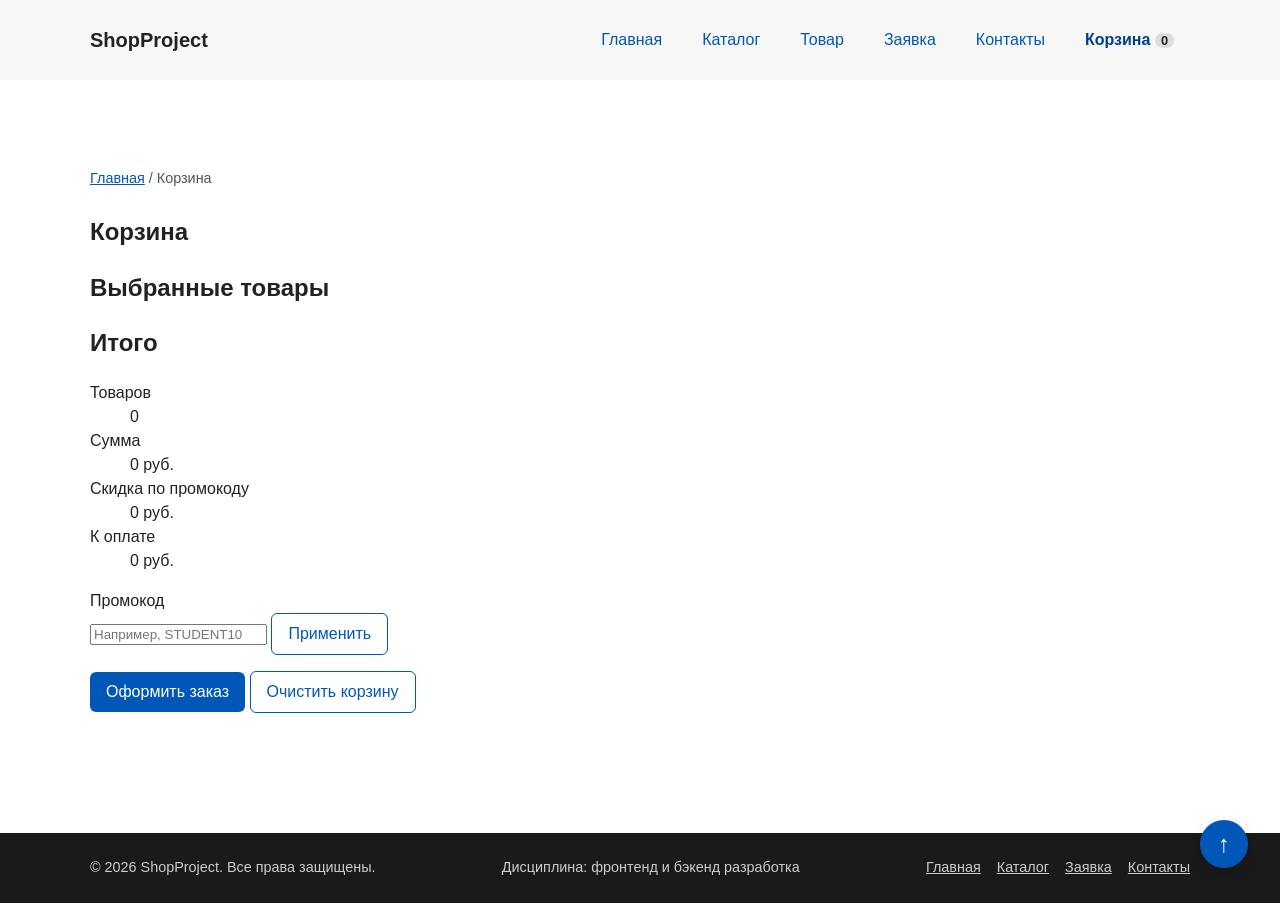
==== cart.html @ 11a2a5d3 "feat: add cart page and cart counter in navigation" ====
<!doctype html>
<html lang="ru">
  <head>
    <meta charset="UTF-8" />
    <meta name="viewport" content="width=device-width, initial-scale=1.0" />
    <title>ShopProject — Корзина</title>
    <meta
      name="description"
      content="Корзина ShopProject: выбранные товары, количество, промокод и итоговая сумма."
    />
    <link rel="stylesheet" href="css/style.css" />
    <link rel="stylesheet" href="css/responsive.css" />
    <script src="js/data.js" defer></script>
    <script src="js/storage.js" defer></script>
    <script src="js/main.js" defer></script>
    <script src="js/cart.js" defer></script>
    <script src="js/modal.js" defer></script>
  </head>
  <body>
    <a class="skip-link" href="#main">Перейти к основному содержимому</a>
    <header class="site-header">
      <div class="site-header__inner">
        <a class="site-header__logo" href="index.html">ShopProject</a>
        <nav class="site-nav" aria-label="Основная навигация">
          <button
            class="site-nav__toggle"
            type="button"
            aria-expanded="false"
            aria-controls="site-nav-list"
            hidden
          >
            Меню
          </button>
          <ul class="site-nav__list" id="site-nav-list">
            <li class="site-nav__item">
              <a href="index.html" class="site-nav__link">Главная</a>
            </li>
            <li class="site-nav__item">
              <a href="catalog.html" class="site-nav__link">Каталог</a>
            </li>
            <li class="site-nav__item">
              <a href="product.html" class="site-nav__link">Товар</a>
            </li>
            <li class="site-nav__item">
              <a href="order.html" class="site-nav__link">Заявка</a>
            </li>
            <li class="site-nav__item">
              <a href="contacts.html" class="site-nav__link">Контакты</a>
            </li>
            <li class="site-nav__item">
              <a
                href="cart.html"
                class="site-nav__link site-nav__link--cart site-nav__link--active"
                aria-current="page"
                >Корзина
                <span class="cart-counter" data-cart-count>0</span></a
              >
            </li>
          </ul>
        </nav>
      </div>
    </header>

    <main id="main" class="main" tabindex="-1">
      <section class="section">
        <nav class="breadcrumbs" aria-label="Хлебные крошки">
          <a class="breadcrumbs__link" href="index.html">Главная</a>
          <span class="breadcrumbs__current" aria-current="page">Корзина</span>
        </nav>

        <h1>Корзина</h1>

        <div class="cart-layout">
          <section class="cart-items" aria-labelledby="cart-items-title">
            <h2 class="cart-items__title" id="cart-items-title">
              Выбранные товары
            </h2>
            <p class="cart-empty" hidden>
              Корзина пуста.
              <a href="catalog.html">Перейти в каталог</a>
            </p>
            <ul class="cart-list" data-cart-list></ul>
          </section>

          <aside class="cart-summary" aria-labelledby="cart-summary-title">
            <h2 class="cart-summary__title" id="cart-summary-title">Итого</h2>
            <dl class="cart-summary__list">
              <div class="cart-summary__row">
                <dt>Товаров</dt>
                <dd data-cart-total-count>0</dd>
              </div>
              <div class="cart-summary__row">
                <dt>Сумма</dt>
                <dd data-cart-subtotal>0 руб.</dd>
              </div>
              <div class="cart-summary__row">
                <dt>Скидка по промокоду</dt>
                <dd data-cart-promo>0 руб.</dd>
              </div>
              <div class="cart-summary__row cart-summary__row--total">
                <dt>К оплате</dt>
                <dd data-cart-total>0 руб.</dd>
              </div>
            </dl>

            <form class="promo-form" novalidate>
              <label class="promo-form__label" for="promo-code">Промокод</label>
              <div class="promo-form__row">
                <input
                  class="promo-form__input"
                  id="promo-code"
                  name="promo"
                  type="text"
                  autocomplete="off"
                  placeholder="Например, STUDENT10"
                />
                <button class="button button--outline" type="submit">
                  Применить
                </button>
              </div>
              <p class="promo-form__message" aria-live="polite"></p>
            </form>

            <div class="cart-summary__actions">
              <a class="button button--primary" href="order.html" data-cart-checkout
                >Оформить заказ</a
              >
              <button
                class="button button--outline"
                type="button"
                data-action="clear-cart"
              >
                Очистить корзину
              </button>
            </div>
          </aside>
        </div>
      </section>
    </main>

    <footer class="site-footer">
      <div class="site-footer__inner">
        <p class="site-footer__copy">© 2026 ShopProject. Все права защищены.</p>
        <p class="site-footer__copy">
          Дисциплина: фронтенд и бэкенд разработка
        </p>
        <nav class="site-footer__nav" aria-label="Навигация в подвале">
          <a href="index.html">Главная</a>
          <a href="catalog.html">Каталог</a>
          <a href="order.html">Заявка</a>
          <a href="contacts.html">Контакты</a>
        </nav>
      </div>
    </footer>

    <a href="#" class="to-top" aria-label="Наверх">↑</a>
  </body>
</html>
---- css/style.css ----
/* ===================================
   1. Переменные проекта
   =================================== */

:root {
  --color-bg: #ffffff;
  --color-text: #222222;
  --color-muted: #4b5563;
  --color-primary: #0057b8;
  --color-primary-dark: #003f86;
  --color-border: #dddddd;
  --color-surface: #f7f7f7;
  --color-surface-accent: #eef5ff;
  --color-danger: #b00020;
  --color-success: #146c2e;
  --color-warning: #b45309;
  --color-success-bg: #eefaf0;
  --color-white: #ffffff;

  --space-xs: 4px;
  --space-sm: 8px;
  --space-md: 16px;
  --space-lg: 24px;
  --space-xl: 32px;

  --radius-sm: 6px;
  --radius-md: 8px;
  --radius-lg: 12px;

  --container-width: 1100px;
}

/* ===================================
   2. Базовые стили
   =================================== */

* {
  box-sizing: border-box;
}

html {
  scroll-behavior: smooth;
}

body {
  margin: 0;
  font-family: Arial, sans-serif;
  line-height: 1.5;
  color: var(--color-text);
  background-color: var(--color-bg);
}

main {
  padding: var(--space-lg);
}

/* ===================================
   3. Общие элементы интерфейса
   =================================== */

a {
  color: var(--color-primary);
}

a:hover {
  color: var(--color-primary-dark);
}

a:focus-visible {
  outline: 2px solid var(--color-primary);
  outline-offset: 3px;
}

/* ===================================
   4. Блок button
   =================================== */

.button {
  display: inline-block;
  padding: var(--space-sm) var(--space-md);
  border: none;
  border-radius: var(--radius-sm);
  font: inherit;
  text-decoration: none;
  cursor: pointer;
  transition:
    color 0.2s,
    background-color 0.2s,
    border-color 0.2s;
}

.button--primary {
  color: var(--color-white);
  background-color: var(--color-primary);
}

.button--primary:hover {
  color: var(--color-white);
  background-color: var(--color-primary-dark);
  text-decoration: none;
}

.button--outline {
  color: var(--color-primary);
  background-color: transparent;
  border: 1px solid var(--color-primary);
}

.button--outline:hover {
  color: var(--color-white);
  background-color: var(--color-primary);
  text-decoration: none;
}

.button:focus-visible {
  outline: 2px solid var(--color-primary);
  outline-offset: 3px;
}

.button:disabled,
.button--disabled {
  opacity: 0.6;
  cursor: not-allowed;
}

/* ===================================
   5. Блок site-header
   =================================== */

.site-header {
  background-color: var(--color-surface);
  position: sticky;
  top: 0;
  z-index: 100;
}

.site-header__inner {
  max-width: var(--container-width);
  margin: 0 auto;
  padding: var(--space-lg);
  display: flex;
  align-items: center;
  justify-content: space-between;
  flex-wrap: wrap;
  gap: var(--space-md);
}

.site-header__logo {
  font-weight: bold;
  text-decoration: none;
  color: var(--color-text);
  font-size: 1.25rem;
}

/* ===================================
   6. Блок site-nav
   =================================== */

.site-nav__list {
  display: flex;
  flex-wrap: wrap;
  justify-content: center;
  align-items: center;
  gap: var(--space-md);
  padding: 0;
  margin: 0;
  list-style: none;
}

.site-nav__link {
  display: inline-block;
  padding: var(--space-sm) var(--space-md);
  color: var(--color-primary);
  text-decoration: none;
  border-radius: var(--radius-sm);
  transition:
    color 0.2s,
    background-color 0.2s;
}

.site-nav__link:hover {
  color: var(--color-white);
  background-color: var(--color-primary);
  text-decoration: none;
}

.site-nav__link:focus-visible {
  outline: 2px solid var(--color-primary);
  outline-offset: 3px;
}

.site-nav__link--active {
  font-weight: bold;
  color: var(--color-primary-dark);
}

/* ===================================
   7. Блок hero
   =================================== */

.hero {
  max-width: var(--container-width);
  margin: 0 auto var(--space-xl);
  padding: var(--space-xl) var(--space-lg);
  background-color: var(--color-surface-accent);
  border-radius: var(--radius-lg);
}

.hero__title {
  margin-top: 0;
}

.hero__text {
  color: var(--color-muted);
}

/* ===================================
   8. Блок section
   =================================== */

.section {
  max-width: var(--container-width);
  margin: 0 auto var(--space-xl);
}

.section h2 {
  margin-top: 0;
}

/* ===================================
   9. Блок products-grid + product-card
   =================================== */

.products-grid,
.product-grid {
  display: grid;
  grid-template-columns: repeat(auto-fill, minmax(240px, 1fr));
  gap: var(--space-lg);
}

.product-card {
  position: relative;
  display: flex;
  flex-direction: column;
  gap: var(--space-sm);
  padding: var(--space-md);
  border: 1px solid var(--color-border);
  border-radius: var(--radius-md);
  background-color: var(--color-bg);
  transition:
    border-color 0.2s,
    box-shadow 0.2s;
}

.product-card:hover {
  border-color: var(--color-primary);
  box-shadow: 0 4px 12px rgba(0, 0, 0, 0.08);
}

.product-card__title {
  margin: 0;
  font-size: 1.125rem;
  color: var(--color-text);
}

.product-card__description {
  margin: 0;
  color: var(--color-muted);
  font-size: 0.95rem;
}

.product-card__price {
  font-weight: bold;
  color: var(--color-primary);
  margin: var(--space-sm) 0;
}

.product-card__button {
  margin-top: auto;
  align-self: flex-start;
  text-align: center;
}

/* Бейджи */
.product-card__badge {
  position: absolute;
  top: var(--space-sm);
  right: var(--space-sm);
  padding: var(--space-xs) var(--space-sm);
  font-size: 0.75rem;
  font-weight: bold;
  text-transform: uppercase;
  color: var(--color-white);
  border-radius: var(--radius-sm);
  z-index: 2;
}

.product-card__badge--hit {
  background-color: var(--color-danger);
}

.product-card__badge--discount {
  background-color: var(--color-warning);
}

.product-card__badge--new {
  background-color: var(--color-success);
}

.product-card--hit {
  border-color: var(--color-danger);
}
.product-card--discount {
  border-color: var(--color-warning);
}
.product-card--new {
  border-color: var(--color-success);
}

/* ===================================
   10. Блок aside-info
   =================================== */

.aside-info {
  max-width: var(--container-width);
  margin: 0 auto var(--space-xl);
  padding: var(--space-md);
  border-left: 4px solid var(--color-primary);
  background-color: var(--color-surface);
}

.advantages-list {
  padding-left: var(--space-lg);
}

/* ===================================
   11. Блок catalog-layout + catalog-filters + catalog-products
   =================================== */

.catalog-layout {
  max-width: var(--container-width);
  margin: 0 auto var(--space-xl);
  display: grid;
  grid-template-columns: 260px 1fr;
  grid-template-areas: "filters products";
  gap: var(--space-lg);
  align-items: start;
}

.catalog-filters {
  grid-area: filters;
  position: sticky;
  top: 90px;
  padding: var(--space-md);
  border: 1px solid var(--color-border);
  border-radius: var(--radius-md);
  background-color: var(--color-bg);
}

.catalog-products {
  grid-area: products;
}

.catalog-filters__title {
  margin: 0 0 var(--space-md);
  font-size: 1.25rem;
}

/* ===================================
   12. Блок filters-form
   =================================== */

.filters-form {
  display: grid;
  gap: var(--space-md);
}

.filters-form__group {
  margin: 0;
  padding: var(--space-md);
  border: 1px solid var(--color-border);
  border-radius: var(--radius-sm);
}

.filters-form__legend {
  font-weight: 700;
  padding: 0 var(--space-xs);
}

.filters-form__label {
  display: block;
  margin-bottom: var(--space-sm);
}

.filters-form__input {
  width: 100%;
  padding: 8px 10px;
  border: 1px solid var(--color-border);
  border-radius: var(--radius-sm);
  font: inherit;
}

/* ===================================
   13. Блок breadcrumbs
   =================================== */

.breadcrumbs {
  margin-bottom: var(--space-lg);
  color: var(--color-muted);
  font-size: 0.9rem;
}

.breadcrumbs__link {
  color: var(--color-primary);
}

.breadcrumbs__current::before {
  content: " / ";
  color: var(--color-muted);
}

/* ===================================
   14. Блок product-detail
   =================================== */

.product-detail {
  display: grid;
  grid-template-columns: 1fr 1fr;
  gap: var(--space-xl);
  align-items: center;
  margin-bottom: var(--space-xl);
}

.product-detail__image {
  font-size: 10rem;
  text-align: center;
  padding: var(--space-xl);
  background-color: var(--color-surface);
  border-radius: var(--radius-lg);
}

.product-detail__title {
  font-size: 2rem;
  margin: 0 0 var(--space-md);
}

.product-detail__price {
  font-size: 1.75rem;
  font-weight: bold;
  color: var(--color-primary);
  margin: 0 0 var(--space-md);
}

.product-detail__description {
  color: var(--color-muted);
  margin: 0 0 var(--space-lg);
}

/* ===================================
   15. Блок specs-table
   =================================== */

.specs-table {
  width: 100%;
  border-collapse: collapse;
  margin-bottom: var(--space-xl);
  background-color: var(--color-bg);
  border-radius: var(--radius-md);
  overflow: hidden;
  box-shadow: 0 1px 3px rgba(0, 0, 0, 0.08);
}

.specs-table caption {
  caption-side: top;
  text-align: left;
  padding: var(--space-sm) 0;
  font-weight: bold;
  color: var(--color-muted);
}

.specs-table th,
.specs-table td {
  padding: var(--space-md);
  text-align: left;
  border-bottom: 1px solid var(--color-border);
}

.specs-table thead th {
  background-color: var(--color-primary);
  color: var(--color-white);
  font-weight: bold;
}

.specs-table tbody tr:nth-child(even) {
  background-color: var(--color-surface);
}

.specs-table tbody tr:hover {
  background-color: var(--color-surface-accent);
}

/* ===================================
   16. Блок reviews / review
   =================================== */

.reviews {
  display: grid;
  grid-template-columns: repeat(auto-fit, minmax(260px, 1fr));
  gap: var(--space-lg);
}

.review {
  padding: var(--space-md);
  background-color: var(--color-surface);
  border-radius: var(--radius-md);
  border-left: 4px solid var(--color-primary);
}

.review__author {
  font-weight: bold;
  margin: 0 0 var(--space-sm);
}

.review__text {
  margin: 0;
  color: var(--color-muted);
}

/* ===================================
   17. Блок order-dialog
   =================================== */

.order-dialog {
  width: min(100% - 32px, 560px);
  padding: var(--space-lg);
  border: none;
  border-radius: var(--radius-lg);
}

.order-dialog::backdrop {
  background-color: rgba(0, 0, 0, 0.5);
}

.order-dialog__title {
  margin-top: 0;
}

/* ===================================
   18. Блок order-form
   =================================== */

.order-form {
  display: flex;
  flex-direction: column;
  gap: var(--space-md);
}

.order-form--page {
  max-width: 600px;
}

.order-form__title {
  margin: 0 0 var(--space-sm);
  font-size: 1.5rem;
}

.order-form__field {
  margin-bottom: var(--space-md);
}

.order-form__field--checkbox {
  display: flex;
  align-items: center;
  gap: var(--space-sm);
}

.order-form__label {
  display: block;
  margin-bottom: var(--space-xs);
  font-weight: 600;
  font-size: 0.95rem;
}

.order-form__field--checkbox .order-form__label {
  display: flex;
  align-items: center;
  gap: var(--space-sm);
  margin-bottom: 0;
}

.order-form__input,
.order-form__select,
.order-form__textarea {
  width: 100%;
  padding: 10px 12px;
  border: 1px solid var(--color-border);
  border-radius: var(--radius-sm);
  font: inherit;
  transition: border-color 0.2s;
}

.order-form__checkbox {
  width: auto;
}

.order-form__hint {
  display: block;
  margin-top: var(--space-xs);
  color: var(--color-muted);
}

.order-form__input:hover,
.order-form__select:hover,
.order-form__textarea:hover {
  border-color: var(--color-primary);
}

.order-form__input:focus-visible,
.order-form__select:focus-visible,
.order-form__textarea:focus-visible {
  outline: 2px solid var(--color-primary);
  outline-offset: 3px;
}

.order-form__input[aria-invalid="true"],
.order-form__select[aria-invalid="true"],
.order-form__textarea[aria-invalid="true"] {
  border-color: var(--color-danger);
}

.order-form__actions {
  display: flex;
  gap: var(--space-md);
  margin-top: var(--space-lg);
  flex-wrap: wrap;
}

/* ===================================
   19. Блок success-message
   =================================== */

.success-message {
  max-width: var(--container-width);
  margin: var(--space-lg) auto;
  padding: var(--space-md);
  border-left: 4px solid var(--color-success);
  background-color: var(--color-success-bg);
}

/* ===================================
   20. Блок contacts-layout + contacts-info
   =================================== */

.contacts-layout {
  display: grid;
  grid-template-columns: 1fr 1fr;
  gap: var(--space-xl);
  align-items: start;
}

.contacts-info {
  padding: var(--space-lg);
  background-color: var(--color-surface);
  border-radius: var(--radius-md);
}

.contacts-info__title {
  margin: 0 0 var(--space-md);
  font-size: 1.5rem;
}

.contacts-info__list {
  list-style: none;
  padding: 0;
  margin: 0;
}

.contacts-info__item {
  margin-bottom: var(--space-md);
  padding-bottom: var(--space-md);
  border-bottom: 1px solid var(--color-border);
}

.contacts-info__item:last-child {
  border-bottom: none;
}

/* ===================================
   21. Блок site-footer
   =================================== */

.site-footer {
  background-color: #1a1a1a;
  color: #cccccc;
}

.site-footer__inner {
  max-width: var(--container-width);
  margin: 0 auto;
  padding: var(--space-lg);
  display: flex;
  justify-content: space-between;
  align-items: center;
  flex-wrap: wrap;
  gap: var(--space-md);
}

.site-footer__copy {
  margin: 0;
  font-size: 0.9rem;
}

.site-footer__nav {
  display: flex;
  gap: var(--space-md);
  flex-wrap: wrap;
}

.site-footer__nav a {
  color: #cccccc;
  font-size: 0.9rem;
}

.site-footer__nav a:hover {
  color: var(--color-white);
}

/* ===================================
   22. Подсветка якоря
   =================================== */

:target {
  outline: 2px dashed var(--color-primary);
  outline-offset: 4px;
}

/* ===================================
   23. Адаптивность
   =================================== */

@media (max-width: 900px) {
  .catalog-layout {
    grid-template-columns: 1fr;
    grid-template-areas:
      "filters"
      "products";
  }

  .catalog-filters {
    position: static;
  }

  .product-detail {
    grid-template-columns: 1fr;
  }

  .contacts-layout {
    grid-template-columns: 1fr;
  }
}

@media (max-width: 600px) {
  .site-header__inner {
    flex-direction: column;
    align-items: flex-start;
  }

  .site-nav__list {
    flex-direction: column;
    gap: var(--space-xs);
    align-items: stretch;
  }

  .site-footer__inner {
    flex-direction: column;
    text-align: center;
  }
}

.to-top {
  position: fixed;
  bottom: var(--space-lg);
  right: var(--space-lg);
  z-index: 999;
  width: 48px;
  height: 48px;
  display: flex;
  align-items: center;
  justify-content: center;
  background-color: var(--color-primary);
  color: var(--color-white);
  border-radius: 50%;
  font-size: 1.5rem;
  text-decoration: none;
  box-shadow: 0 4px 12px rgba(0, 0, 0, 0.15);
  transition: background-color 0.2s, transform 0.2s;
}

.to-top:hover {
  background-color: var(--color-primary-dark);
  transform: translateY(-3px);
  text-decoration: none;
}

.to-top:focus-visible {
  outline: 2px solid var(--color-primary);
  outline-offset: 3px;
}
.product-output {
  padding: 16px;
  overflow-x: auto;
  color: #f9fafb;
  background-color: #111827;
  border-radius: 8px;
  white-space: pre-wrap;
}

.catalog-controls {
  display: grid;
  gap: var(--space-md);
}

.catalog-controls__group {
  display: grid;
  gap: var(--space-xs);
}

.catalog-controls__label {
  font-weight: 600;
}

.catalog-controls__input,
.catalog-controls__select {
  width: 100%;
  min-height: 44px;
  padding: 8px 10px;
  border: 1px solid var(--color-border);
  border-radius: var(--radius-sm);
  font: inherit;
  background-color: var(--color-bg);
}

.catalog-controls__input:focus-visible,
.catalog-controls__select:focus-visible {
  outline: 3px solid var(--color-primary);
  outline-offset: 2px;
}

.catalog-count {
  margin: 0 0 var(--space-md);
  color: var(--color-muted);
}

.catalog-empty {
  padding: var(--space-lg);
  text-align: center;
  border: 1px dashed var(--color-border);
  border-radius: var(--radius-md);
}

.product-card__status {
  margin: 0;
  font-size: 0.9rem;
  color: var(--color-success);
}

.product-card__button:disabled {
  color: var(--color-white);
  background-color: var(--color-muted);
}

.form-error:empty,
.form-message:empty {
  display: none;
}

.form-message {
  margin: 0;
  padding: var(--space-sm) var(--space-md);
  border-left: 4px solid var(--color-primary);
  background-color: var(--color-surface-accent);
}

.site-nav__link--cart {
  display: inline-flex;
  align-items: center;
  gap: var(--space-xs);
}

.cart-counter {
  min-width: 22px;
  padding: 0 6px;
  font-size: 0.8rem;
  font-weight: 700;
  line-height: 22px;
  text-align: center;
  color: var(--color-white);
  background-color: var(--color-primary);
  border-radius: 11px;
}

.cart-counter--empty {
  color: var(--color-text);
  background-color: var(--color-border);
}
---- css/responsive.css ----
*,
*::before,
*::after {
  box-sizing: border-box;
}

html {
  scroll-behavior: smooth;
}

img,
video {
  max-width: 100%;
  height: auto;
}

body {
  overflow-x: hidden;
}

main {
  padding-inline: 0;
}

.section,
.hero,
.catalog-layout,
.aside-info,
.success-message,
.site-header__inner,
.site-footer__inner {
  width: min(100% - 32px, var(--container-width));
  margin-inline: auto;
}

.section {
  padding-block: clamp(24px, 5vw, 64px);
}

.site-header__inner,
.site-footer__inner {
  padding-inline: 0;
}

.site-header {
  position: static;
}

.site-header__inner {
  flex-direction: column;
  align-items: stretch;
  padding-block: var(--space-md);
}

.site-nav__list {
  display: flex;
  flex-direction: column;
  align-items: stretch;
  gap: var(--space-sm, 8px);
  padding: 0;
  margin: 0;
  list-style: none;
}

.site-nav__link {
  display: block;
  padding: 12px 16px;
}

@media (min-width: 768px) {
  .site-header {
    position: sticky;
    top: 0;
    z-index: 100;
  }

  .site-header__inner {
    flex-direction: row;
    align-items: center;
  }

  .site-nav__list {
    flex-direction: row;
    flex-wrap: wrap;
    align-items: center;
  }
}

.hero {
  display: grid;
  gap: var(--space-lg, 24px);
  align-items: center;
  padding: clamp(20px, 5vw, 48px);
}

.hero__content {
  display: grid;
  gap: var(--space-md, 16px);
  justify-items: start;
}

.hero__title {
  margin: 0;
  font-size: clamp(28px, 7vw, 56px);
  line-height: 1.1;
}

.hero__text {
  margin: 0;
}

.hero__picture {
  display: block;
}

.hero__image {
  display: block;
  width: 100%;
  max-width: 520px;
  margin-inline: auto;
  border-radius: var(--radius-lg, 12px);
}

@media (min-width: 900px) {
  .hero {
    grid-template-columns: minmax(0, 1fr) minmax(320px, 520px);
  }
}

.products-grid,
.product-grid {
  display: grid;
  grid-template-columns: 1fr;
  gap: var(--space-md, 16px);
}

.product-card {
  min-width: 0;
}

.product-card__title,
.product-card__description {
  overflow-wrap: anywhere;
}

@media (min-width: 640px) {
  .products-grid,
  .product-grid {
    grid-template-columns: repeat(2, minmax(0, 1fr));
  }
}

@media (min-width: 1024px) {
  .products-grid,
  .product-grid {
    grid-template-columns: repeat(3, minmax(0, 1fr));
  }
}

@media (min-width: 1280px) {
  .products-grid,
  .product-grid {
    grid-template-columns: repeat(4, minmax(0, 1fr));
  }
}

.catalog-layout {
  display: grid;
  grid-template-columns: 1fr;
  grid-template-areas: none;
  gap: var(--space-lg, 24px);
}

.catalog-filters,
.catalog-products {
  grid-area: auto;
}

.catalog-filters {
  position: static;
  order: -1;
}

@media (min-width: 1024px) {
  .catalog-layout {
    grid-template-columns: 280px minmax(0, 1fr);
    align-items: start;
  }

  .catalog-filters {
    position: sticky;
    top: 88px;
    order: initial;
  }

  .catalog-products .products-grid {
    grid-template-columns: repeat(2, minmax(0, 1fr));
  }
}

@media (min-width: 1280px) {
  .catalog-products .products-grid {
    grid-template-columns: repeat(3, minmax(0, 1fr));
  }
}

.product-card__image {
  display: block;
  width: 100%;
  aspect-ratio: 4 / 3;
  object-fit: cover;
  border-radius: var(--radius-md, 8px);
}

.product-detail {
  grid-template-columns: 1fr;
  gap: var(--space-lg, 24px);
}

.product-detail__image {
  display: block;
  width: 100%;
  padding: 0;
  font-size: inherit;
  border-radius: var(--radius-lg, 12px);
}

.product-detail__title {
  font-size: clamp(24px, 5vw, 32px);
}

@media (min-width: 900px) {
  .product-detail {
    grid-template-columns: repeat(2, minmax(0, 1fr));
    gap: var(--space-xl, 32px);
  }
}

.order-form {
  display: grid;
  gap: var(--space-md, 16px);
}

.order-form__field {
  display: grid;
  gap: var(--space-xs, 8px);
  margin-bottom: 0;
}

.order-form__label {
  margin-bottom: 0;
}

.order-form__input,
.order-form__textarea,
.order-form__select {
  width: 100%;
  min-height: 44px;
  padding: 10px 12px;
  font: inherit;
}

.order-form__textarea {
  min-height: 120px;
  resize: vertical;
}

.order-form__actions {
  margin-top: 0;
}

.order-form__actions .button {
  min-height: 44px;
  flex: 1 1 160px;
}

@media (min-width: 768px) {
  .order-form--page {
    grid-template-columns: repeat(2, minmax(0, 1fr));
    max-width: 760px;
  }

  .order-form--page .order-form__title,
  .order-form--page .order-form__field--wide,
  .order-form--page .order-form__actions {
    grid-column: 1 / -1;
  }

  .order-form__actions .button {
    flex: 0 0 auto;
  }
}

@media (min-width: 900px) {
  .contacts-layout .order-form--page {
    grid-template-columns: 1fr;
  }
}

.contacts-layout {
  grid-template-columns: 1fr;
  gap: var(--space-lg, 24px);
}

@media (min-width: 900px) {
  .contacts-layout {
    grid-template-columns: minmax(0, 1fr) minmax(0, 1.4fr);
  }
}

.table-wrapper {
  width: 100%;
  margin-bottom: var(--space-xl, 32px);
  overflow-x: auto;
  -webkit-overflow-scrolling: touch;
}

.specs-table {
  width: 100%;
  min-width: 480px;
  margin-bottom: 0;
  border-collapse: collapse;
}

.specs-table th,
.specs-table td {
  padding: 12px;
  text-align: left;
}

.reviews {
  grid-template-columns: 1fr;
}

@media (min-width: 768px) {
  .reviews {
    grid-template-columns: repeat(2, minmax(0, 1fr));
  }
}

.order-dialog {
  width: min(100% - 32px, 560px);
  max-height: calc(100vh - 32px);
  padding: var(--space-md, 16px);
  overflow: auto;
}

.order-dialog::backdrop {
  background: rgb(0 0 0 / 0.5);
}

.to-top {
  right: 16px;
  bottom: 16px;
  z-index: 90;
  width: 44px;
  height: 44px;
}

.site-footer__inner {
  flex-direction: column;
  align-items: flex-start;
  text-align: left;
}

@media (min-width: 768px) {
  .order-dialog {
    padding: var(--space-lg, 24px);
  }

  .to-top {
    right: 32px;
    bottom: 32px;
    width: 48px;
    height: 48px;
  }

  .site-footer__inner {
    flex-direction: row;
    align-items: center;
  }
}

.skip-link {
  position: absolute;
  left: 16px;
  top: -100px;
  z-index: 1000;
  padding: 8px 12px;
  color: #ffffff;
  background-color: #111111;
  border-radius: 6px;
  text-decoration: none;
}

.skip-link:focus,
.skip-link:focus-visible {
  top: 16px;
  color: #ffffff;
}

.main:focus {
  outline: none;
}

.breadcrumbs__link + .breadcrumbs__link::before {
  content: " / ";
  color: var(--color-muted);
}

:focus-visible {
  outline: 3px solid var(--color-primary, #0057b8);
  outline-offset: 3px;
}

a:focus-visible,
.site-nav__link:focus-visible,
.button:focus-visible,
.to-top:focus-visible,
.order-form__input:focus-visible,
.order-form__textarea:focus-visible,
.order-form__select:focus-visible,
.order-form__checkbox:focus-visible,
.filters-form__input:focus-visible {
  outline: 3px solid var(--color-primary, #0057b8);
  outline-offset: 3px;
}

.site-footer a:focus-visible {
  outline-color: #ffffff;
}

.to-top:focus-visible {
  outline-color: var(--color-text, #222222);
}

.form-note {
  color: var(--color-muted);
  font-size: 0.95rem;
}

.order-form__field--checkbox {
  flex-wrap: wrap;
}

.order-form__error {
  width: 100%;
  margin: 0;
  color: var(--color-danger);
  font-size: 0.9rem;
}

.order-form__error[hidden] {
  display: none;
}

.specs-table tbody th {
  font-weight: 600;
}

.site-header__inner {
  position: relative;
}

.site-nav__toggle {
  position: absolute;
  top: var(--space-md, 16px);
  right: 0;
  min-height: 44px;
  padding: 8px 16px;
  font: inherit;
  font-weight: 600;
  color: var(--color-primary);
  background-color: var(--color-bg);
  border: 1px solid var(--color-primary);
  border-radius: var(--radius-sm, 6px);
  cursor: pointer;
}

.site-nav__toggle[hidden] {
  display: none;
}

.site-nav--collapsible .site-nav__list {
  display: none;
}

.site-nav--collapsible.site-nav--open .site-nav__list {
  display: flex;
}

.site-header__logo {
  display: flex;
  align-items: center;
  min-height: 44px;
}

@media (min-width: 768px) {
  .site-nav__toggle,
  .site-nav__toggle:not([hidden]) {
    display: none;
  }

  .site-nav--collapsible .site-nav__list {
    display: flex;
  }
}

@media (max-width: 639px) {
  .specs-table {
    min-width: 0;
    box-shadow: none;
    background-color: transparent;
  }

  .specs-table thead {
    position: absolute;
    width: 1px;
    height: 1px;
    overflow: hidden;
    clip: rect(0 0 0 0);
    white-space: nowrap;
  }

  .specs-table tbody {
    display: grid;
    gap: var(--space-sm, 8px);
  }

  .specs-table tbody tr {
    display: grid;
    gap: var(--space-xs, 4px);
    padding: var(--space-md, 16px);
    border: 1px solid var(--color-border);
    border-radius: var(--radius-md, 8px);
    background-color: var(--color-bg);
  }

  .specs-table tbody tr:nth-child(even) {
    background-color: var(--color-surface);
  }

  .specs-table tbody th,
  .specs-table tbody td {
    padding: 0;
    border: none;
  }

  .specs-table tbody th {
    color: var(--color-muted);
    font-size: 0.9rem;
  }
}

@media (max-width: 767px) {
  .order-dialog {
    width: 100%;
    max-width: 100%;
    max-height: 90vh;
    margin: auto 0 0;
    border-radius: var(--radius-lg, 12px) var(--radius-lg, 12px) 0 0;
  }

  .order-dialog .order-form__actions {
    position: sticky;
    bottom: calc(-1 * var(--space-md, 16px));
    padding-block: var(--space-sm, 8px);
    background-color: var(--color-bg);
  }
}

@media (prefers-reduced-motion: reduce) {
  html {
    scroll-behavior: auto;
  }

  *,
  *::before,
  *::after {
    transition-duration: 0.01ms !important;
    animation-duration: 0.01ms !important;
  }
}
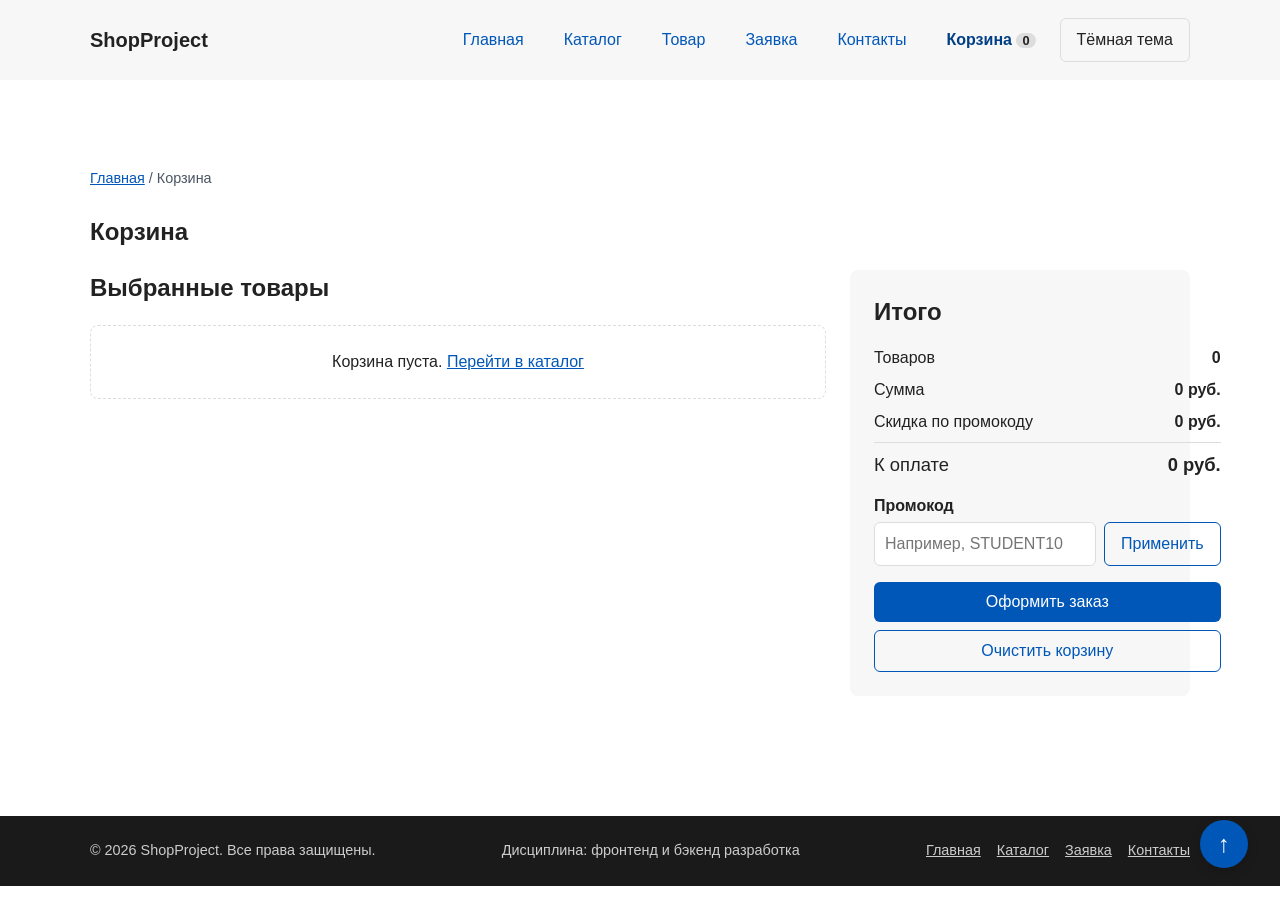
==== commit e1c2ce01: "feat: add dark theme toggle saved in localStorage" ====
--- a/cart.html
+++ b/cart.html
@@ -55,6 +55,16 @@
                 >Корзина
                 <span class="cart-counter" data-cart-count>0</span></a
               >
+            </li>
+            <li class="site-nav__item">
+              <button
+                class="theme-toggle"
+                type="button"
+                aria-pressed="false"
+                data-theme-toggle
+              >
+                Тёмная тема
+              </button>
             </li>
           </ul>
         </nav>
--- a/css/style.css
+++ b/css/style.css
@@ -903,3 +903,361 @@
   color: var(--color-text);
   background-color: var(--color-border);
 }
+
+.cart-layout {
+  display: grid;
+  gap: var(--space-lg);
+}
+
+.cart-list {
+  display: grid;
+  gap: var(--space-md);
+  margin: 0;
+  padding: 0;
+  list-style: none;
+}
+
+.cart-item {
+  display: grid;
+  grid-template-columns: 96px minmax(0, 1fr);
+  gap: var(--space-sm) var(--space-md);
+  align-items: center;
+  padding: var(--space-md);
+  border: 1px solid var(--color-border);
+  border-radius: var(--radius-md);
+  background-color: var(--color-bg);
+}
+
+.cart-item__image {
+  width: 96px;
+  height: auto;
+  border-radius: var(--radius-sm);
+}
+
+.cart-item__title {
+  margin: 0;
+  font-size: 1rem;
+}
+
+.cart-item__price,
+.cart-item__total {
+  margin: 0;
+}
+
+.cart-item__price {
+  color: var(--color-muted);
+}
+
+.cart-item__total {
+  font-weight: 700;
+  color: var(--color-primary);
+}
+
+.cart-item__quantity {
+  display: inline-flex;
+  align-items: center;
+  gap: var(--space-sm);
+}
+
+.cart-item__quantity-value {
+  min-width: 24px;
+  text-align: center;
+  font-weight: 700;
+}
+
+.cart-item__button {
+  min-width: 44px;
+  min-height: 44px;
+  padding: 0 var(--space-sm);
+  font: inherit;
+  color: var(--color-primary);
+  background-color: var(--color-bg);
+  border: 1px solid var(--color-primary);
+  border-radius: var(--radius-sm);
+  cursor: pointer;
+}
+
+.cart-item__button:hover {
+  color: var(--color-white);
+  background-color: var(--color-primary);
+}
+
+.cart-item__remove {
+  color: var(--color-danger);
+  border-color: var(--color-danger);
+}
+
+.cart-item__remove:hover {
+  background-color: var(--color-danger);
+}
+
+.cart-empty {
+  padding: var(--space-lg);
+  text-align: center;
+  border: 1px dashed var(--color-border);
+  border-radius: var(--radius-md);
+}
+
+@media (min-width: 768px) {
+  .cart-item {
+    grid-template-columns: 96px minmax(0, 1fr) auto auto auto;
+  }
+}
+
+@media (min-width: 1024px) {
+  .cart-layout {
+    grid-template-columns: minmax(0, 1fr) 340px;
+    align-items: start;
+  }
+}
+
+.cart-summary {
+  display: grid;
+  gap: var(--space-md);
+  padding: var(--space-lg);
+  border-radius: var(--radius-md);
+  background-color: var(--color-surface);
+}
+
+.cart-summary__title {
+  margin: 0;
+}
+
+.cart-summary__list {
+  display: grid;
+  gap: var(--space-sm);
+  margin: 0;
+}
+
+.cart-summary__row {
+  display: flex;
+  justify-content: space-between;
+  gap: var(--space-md);
+}
+
+.cart-summary__row dd {
+  margin: 0;
+  font-weight: 600;
+}
+
+.cart-summary__row--total {
+  padding-top: var(--space-sm);
+  border-top: 1px solid var(--color-border);
+  font-size: 1.15rem;
+}
+
+.cart-summary__actions {
+  display: grid;
+  gap: var(--space-sm);
+}
+
+.cart-summary__actions .button {
+  text-align: center;
+}
+
+.promo-form {
+  display: grid;
+  gap: var(--space-xs);
+}
+
+.promo-form__label {
+  font-weight: 600;
+}
+
+.promo-form__row {
+  display: flex;
+  gap: var(--space-sm);
+}
+
+.promo-form__input {
+  flex: 1;
+  min-width: 0;
+  min-height: 44px;
+  padding: 8px 10px;
+  border: 1px solid var(--color-border);
+  border-radius: var(--radius-sm);
+  font: inherit;
+}
+
+.promo-form__message {
+  margin: 0;
+  color: var(--color-muted);
+}
+
+.promo-form__message:empty {
+  display: none;
+}
+
+.button--disabled {
+  pointer-events: none;
+}
+
+.product-card__category {
+  margin: 0;
+  font-size: 0.8rem;
+  font-weight: 600;
+  text-transform: uppercase;
+  color: var(--color-muted);
+}
+
+.product-card__rating {
+  margin: 0;
+  font-size: 0.9rem;
+  color: var(--color-muted);
+}
+
+.product-card__old-price {
+  font-weight: 400;
+  font-size: 0.9rem;
+  color: var(--color-muted);
+}
+
+.product-card__status--unavailable {
+  color: var(--color-danger);
+}
+
+.product-card--unavailable .product-card__image {
+  filter: grayscale(0.7);
+}
+
+.product-card__actions {
+  display: flex;
+  flex-wrap: wrap;
+  gap: var(--space-sm);
+  margin-top: auto;
+}
+
+.product-card__actions .button {
+  flex: 1 1 120px;
+  min-height: 44px;
+  text-align: center;
+}
+
+.product-card__actions .product-card__button {
+  margin-top: 0;
+  align-self: stretch;
+}
+
+.catalog-controls__checkbox {
+  display: flex;
+  align-items: center;
+  gap: var(--space-sm);
+  min-height: 44px;
+  font-weight: 600;
+}
+
+.catalog-controls__checkbox input {
+  width: 20px;
+  height: 20px;
+}
+
+.catalog-controls__count {
+  font-weight: 400;
+  color: var(--color-muted);
+}
+
+.product-card__favorite {
+  position: absolute;
+  top: var(--space-sm);
+  left: var(--space-sm);
+  z-index: 2;
+  width: 44px;
+  height: 44px;
+  font-size: 1.4rem;
+  line-height: 1;
+  color: var(--color-danger);
+  background-color: rgb(255 255 255 / 0.9);
+  border: 1px solid var(--color-border);
+  border-radius: 50%;
+  cursor: pointer;
+}
+
+.product-card__favorite[aria-pressed="true"] {
+  border-color: var(--color-danger);
+}
+
+.product-card__favorite:focus-visible {
+  outline: 3px solid var(--color-primary);
+  outline-offset: 2px;
+}
+
+.pagination {
+  display: flex;
+  flex-wrap: wrap;
+  justify-content: center;
+  gap: var(--space-sm);
+  margin-top: var(--space-lg);
+}
+
+.pagination[hidden] {
+  display: none;
+}
+
+.pagination__button {
+  min-width: 44px;
+  min-height: 44px;
+  font: inherit;
+  color: var(--color-primary);
+  background-color: var(--color-bg);
+  border: 1px solid var(--color-primary);
+  border-radius: var(--radius-sm);
+  cursor: pointer;
+}
+
+.pagination__button:hover,
+.pagination__button--active {
+  color: var(--color-white);
+  background-color: var(--color-primary);
+}
+
+.theme-toggle {
+  min-height: 44px;
+  padding: var(--space-sm) var(--space-md);
+  font: inherit;
+  color: var(--color-text);
+  background-color: transparent;
+  border: 1px solid var(--color-border);
+  border-radius: var(--radius-sm);
+  cursor: pointer;
+}
+
+.theme-toggle:hover {
+  border-color: var(--color-primary);
+}
+
+.theme-toggle:focus-visible {
+  outline: 3px solid var(--color-primary);
+  outline-offset: 3px;
+}
+
+[data-theme="dark"] {
+  --color-bg: #111827;
+  --color-text: #f3f4f6;
+  --color-muted: #cbd5e1;
+  --color-primary: #60a5fa;
+  --color-primary-dark: #93c5fd;
+  --color-border: #374151;
+  --color-surface: #1f2937;
+  --color-surface-accent: #1e293b;
+  --color-success: #4ade80;
+  --color-danger: #f87171;
+  --color-success-bg: #14532d;
+  --color-white: #0b1220;
+  color-scheme: dark;
+}
+
+[data-theme="dark"] .product-card__badge {
+  color: #0b1220;
+}
+
+[data-theme="dark"] .product-card__badge--discount {
+  background-color: #fbbf24;
+}
+
+[data-theme="dark"] .product-card__favorite {
+  background-color: rgb(17 24 39 / 0.9);
+}
+
+[data-theme="dark"] .skip-link {
+  color: #ffffff;
+}
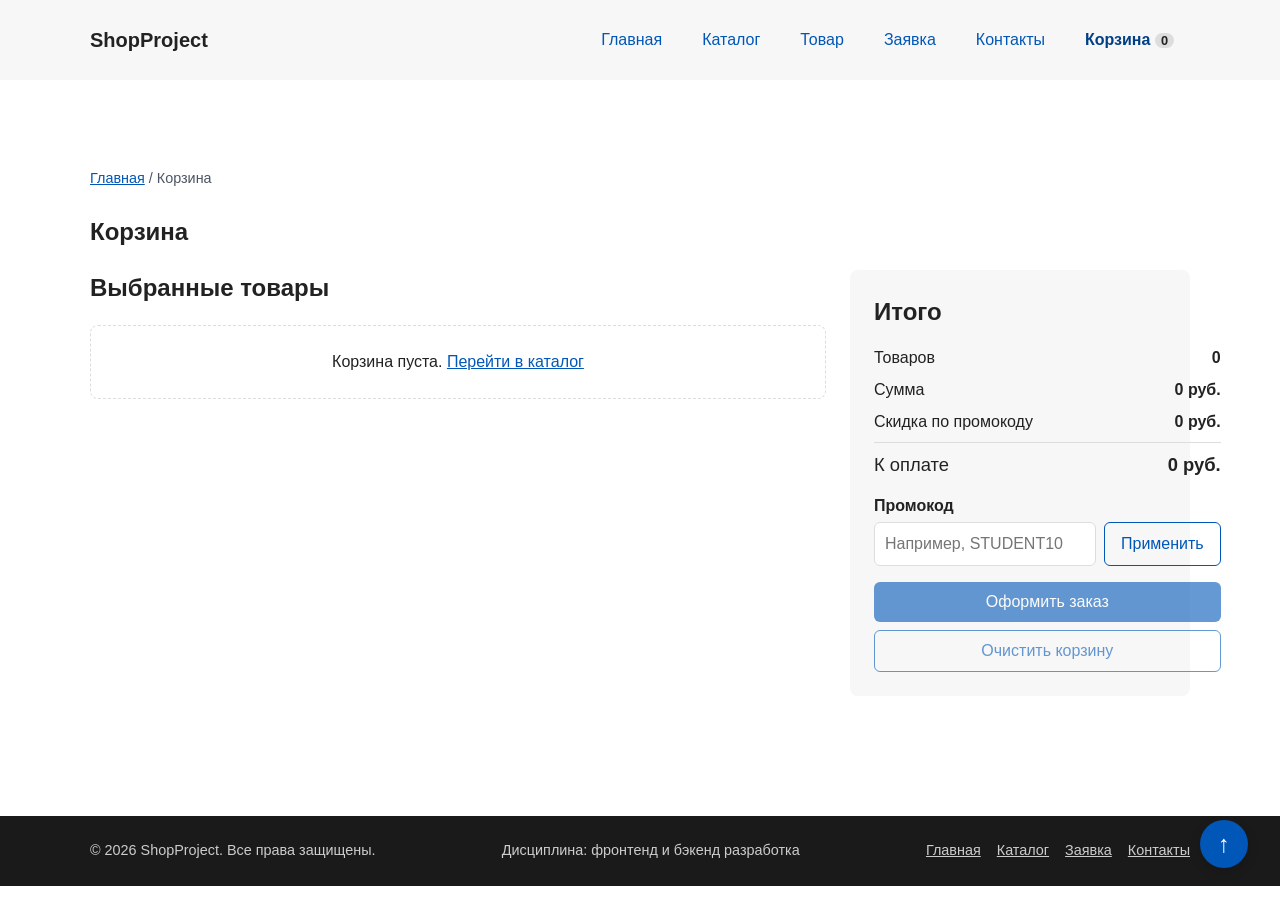
==== commit 4c76e35e: "Merge 7df31e1c4d325e1e910b6edc085ed762b1a84ed3 into eb93357460385b060f8ad5fa071ff1aa85503e31" ====
--- a/cart.html
+++ b/cart.html
@@ -55,16 +55,6 @@
                 >Корзина
                 <span class="cart-counter" data-cart-count>0</span></a
               >
-            </li>
-            <li class="site-nav__item">
-              <button
-                class="theme-toggle"
-                type="button"
-                aria-pressed="false"
-                data-theme-toggle
-              >
-                Тёмная тема
-              </button>
             </li>
           </ul>
         </nav>
--- a/css/style.css
+++ b/css/style.css
@@ -1091,173 +1091,3 @@
 .button--disabled {
   pointer-events: none;
 }
-
-.product-card__category {
-  margin: 0;
-  font-size: 0.8rem;
-  font-weight: 600;
-  text-transform: uppercase;
-  color: var(--color-muted);
-}
-
-.product-card__rating {
-  margin: 0;
-  font-size: 0.9rem;
-  color: var(--color-muted);
-}
-
-.product-card__old-price {
-  font-weight: 400;
-  font-size: 0.9rem;
-  color: var(--color-muted);
-}
-
-.product-card__status--unavailable {
-  color: var(--color-danger);
-}
-
-.product-card--unavailable .product-card__image {
-  filter: grayscale(0.7);
-}
-
-.product-card__actions {
-  display: flex;
-  flex-wrap: wrap;
-  gap: var(--space-sm);
-  margin-top: auto;
-}
-
-.product-card__actions .button {
-  flex: 1 1 120px;
-  min-height: 44px;
-  text-align: center;
-}
-
-.product-card__actions .product-card__button {
-  margin-top: 0;
-  align-self: stretch;
-}
-
-.catalog-controls__checkbox {
-  display: flex;
-  align-items: center;
-  gap: var(--space-sm);
-  min-height: 44px;
-  font-weight: 600;
-}
-
-.catalog-controls__checkbox input {
-  width: 20px;
-  height: 20px;
-}
-
-.catalog-controls__count {
-  font-weight: 400;
-  color: var(--color-muted);
-}
-
-.product-card__favorite {
-  position: absolute;
-  top: var(--space-sm);
-  left: var(--space-sm);
-  z-index: 2;
-  width: 44px;
-  height: 44px;
-  font-size: 1.4rem;
-  line-height: 1;
-  color: var(--color-danger);
-  background-color: rgb(255 255 255 / 0.9);
-  border: 1px solid var(--color-border);
-  border-radius: 50%;
-  cursor: pointer;
-}
-
-.product-card__favorite[aria-pressed="true"] {
-  border-color: var(--color-danger);
-}
-
-.product-card__favorite:focus-visible {
-  outline: 3px solid var(--color-primary);
-  outline-offset: 2px;
-}
-
-.pagination {
-  display: flex;
-  flex-wrap: wrap;
-  justify-content: center;
-  gap: var(--space-sm);
-  margin-top: var(--space-lg);
-}
-
-.pagination[hidden] {
-  display: none;
-}
-
-.pagination__button {
-  min-width: 44px;
-  min-height: 44px;
-  font: inherit;
-  color: var(--color-primary);
-  background-color: var(--color-bg);
-  border: 1px solid var(--color-primary);
-  border-radius: var(--radius-sm);
-  cursor: pointer;
-}
-
-.pagination__button:hover,
-.pagination__button--active {
-  color: var(--color-white);
-  background-color: var(--color-primary);
-}
-
-.theme-toggle {
-  min-height: 44px;
-  padding: var(--space-sm) var(--space-md);
-  font: inherit;
-  color: var(--color-text);
-  background-color: transparent;
-  border: 1px solid var(--color-border);
-  border-radius: var(--radius-sm);
-  cursor: pointer;
-}
-
-.theme-toggle:hover {
-  border-color: var(--color-primary);
-}
-
-.theme-toggle:focus-visible {
-  outline: 3px solid var(--color-primary);
-  outline-offset: 3px;
-}
-
-[data-theme="dark"] {
-  --color-bg: #111827;
-  --color-text: #f3f4f6;
-  --color-muted: #cbd5e1;
-  --color-primary: #60a5fa;
-  --color-primary-dark: #93c5fd;
-  --color-border: #374151;
-  --color-surface: #1f2937;
-  --color-surface-accent: #1e293b;
-  --color-success: #4ade80;
-  --color-danger: #f87171;
-  --color-success-bg: #14532d;
-  --color-white: #0b1220;
-  color-scheme: dark;
-}
-
-[data-theme="dark"] .product-card__badge {
-  color: #0b1220;
-}
-
-[data-theme="dark"] .product-card__badge--discount {
-  background-color: #fbbf24;
-}
-
-[data-theme="dark"] .product-card__favorite {
-  background-color: rgb(17 24 39 / 0.9);
-}
-
-[data-theme="dark"] .skip-link {
-  color: #ffffff;
-}
